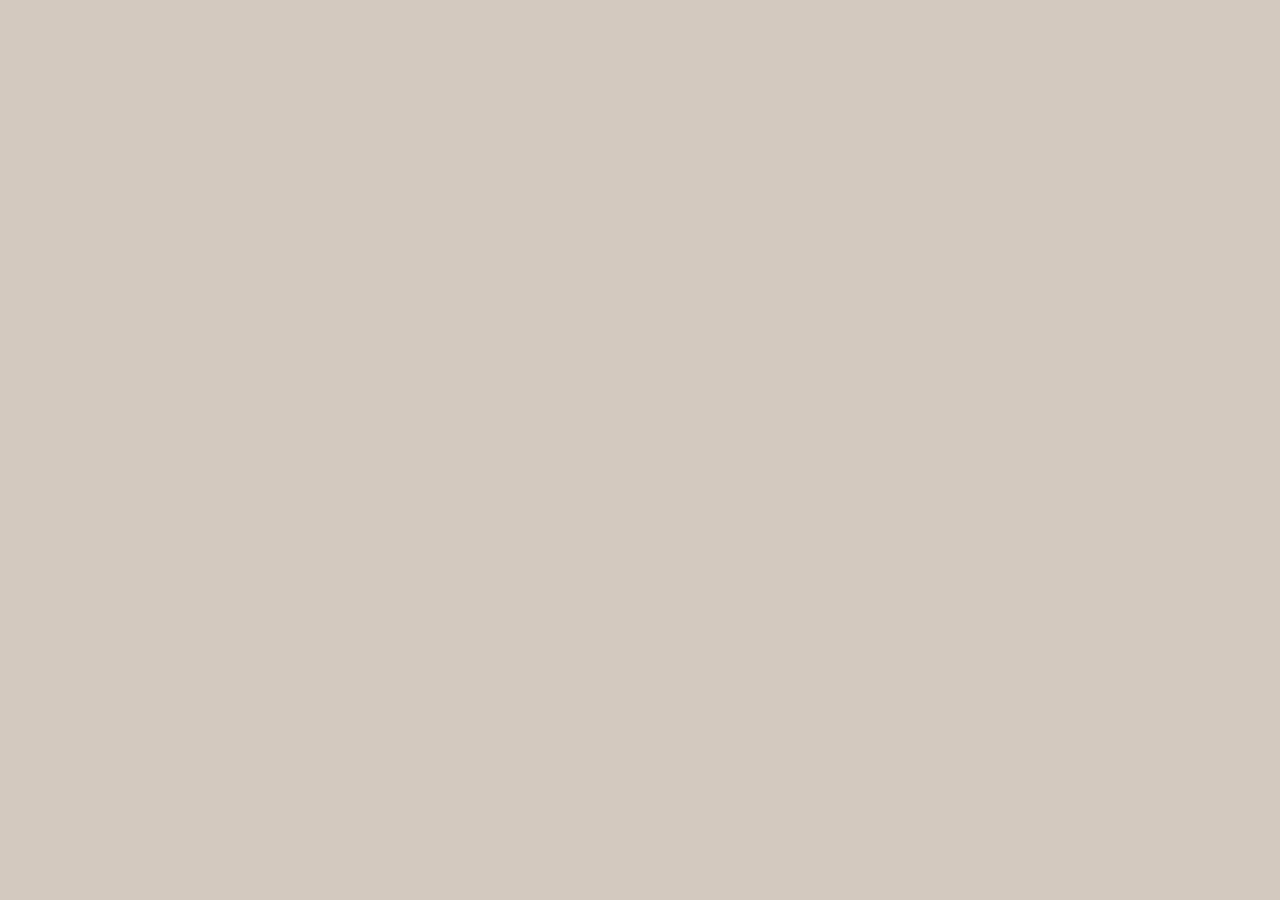
==== play-area.html @ a6d2be63 "Linked main page with the playing area" ====
<!DOCTYPE html>
<html lang="en">
<head>
    <meta charset="UTF-8">
    <meta name="viewport" content="width=device-width, initial-scale=1.0">
    <title>Play area</title>
    <script src="javascript.js" defer></script>
    <link rel="stylesheet" href="styles.css">
</head>
<body>
    
</body>
</html>
---- styles.css ----
body {
    background-color: #D4C9BE;
    font-family: 'Roboto', 'Arial', sans-serif;
    font-weight: 500;
}
#main-body {
    display: flex;
    flex-direction: column;

    margin: 100px 30%;
    background-color: #F1EFEC;
    border-radius: 15px;
    width: 40%;
    max-height: 600px;
    aspect-ratio: 9 / 16;

    align-items: center;
}
#text {
    font-size: 200%;
    color:#44391E;
}
.icons {
    display: flex;
    flex-direction: row;
}
.item {
    fill: #44391E;
}
svg {
    height: 100px;
}
#button-player {
    background-color: #E1DFDC;
    color: #44391E;
    border: transparent;
    border-radius: 1em;

    font-size: larger;

    padding: 1em 2em;
    align-self: center;
    margin: auto;
}
a {
    text-decoration: none;
    color: inherit;
}
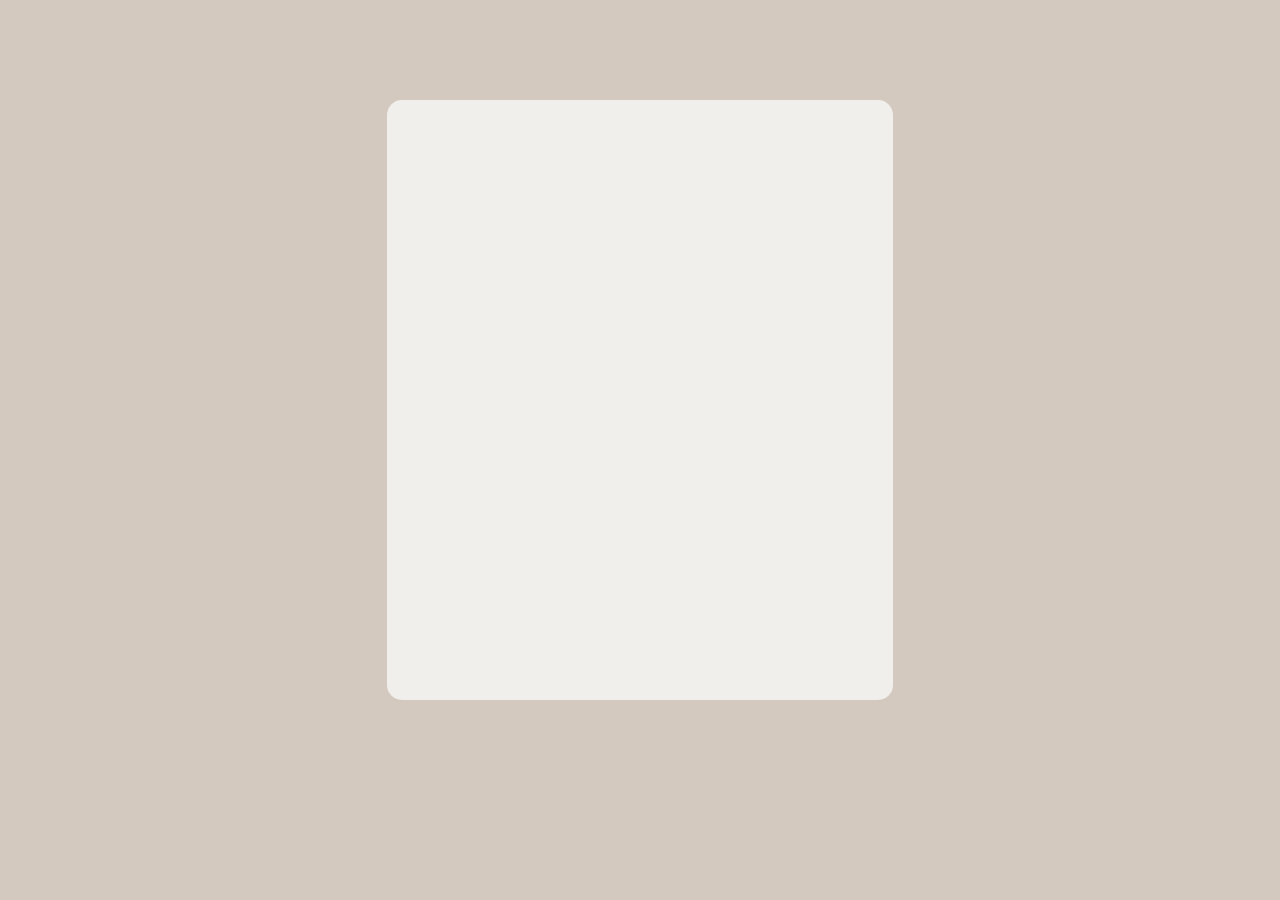
==== commit 6d36dd7c: "Hover effect added on the main page button" ====
--- a/play-area.html
+++ b/play-area.html
@@ -5,9 +5,12 @@
     <meta name="viewport" content="width=device-width, initial-scale=1.0">
     <title>Play area</title>
     <script src="javascript.js" defer></script>
-    <link rel="stylesheet" href="styles.css">
+    <link rel="stylesheet" href="main-page-styles.css">
+    <link rel="stylesheet" href="play-area-styles.css">
 </head>
 <body>
-    
+    <div id="main-body">
+
+    </div>
 </body>
 </html>
--- a/main-page-styles.css
+++ b/main-page-styles.css
@@ -0,0 +1,54 @@
+body {
+    background-color: #D4C9BE;
+    font-family: 'Roboto', 'Arial', sans-serif;
+    font-weight: 500;
+}
+#main-body {
+    display: flex;
+    flex-direction: column;
+
+    margin: 100px 30%;
+    background-color: #F1EFEC;
+    border-radius: 15px;
+    width: 40%;
+    max-height: 600px;
+    aspect-ratio: 9 / 16;
+
+    align-items: center;
+}
+#text {
+    font-size: 200%;
+    color:#44391E;
+}
+.icons {
+    display: flex;
+    flex-direction: row;
+}
+.item {
+    fill: #44391E;
+}
+svg {
+    height: 100px;
+}
+#button-player {
+    background-color: #E1DFDC;
+    color: #44391E;
+    border: transparent;
+    border-radius: 1em;
+
+    font-size: larger;
+
+    padding: 1em 2em;
+    align-self: center;
+    margin: auto;
+
+    cursor: pointer;
+    transition: background-color 0.3s ease, transform 0.2s ease;
+}
+a {
+    text-decoration: none;
+    color: inherit;
+}
+button:hover {
+    transform: scale(1.05); /* Slightly enlarge the button */
+}
